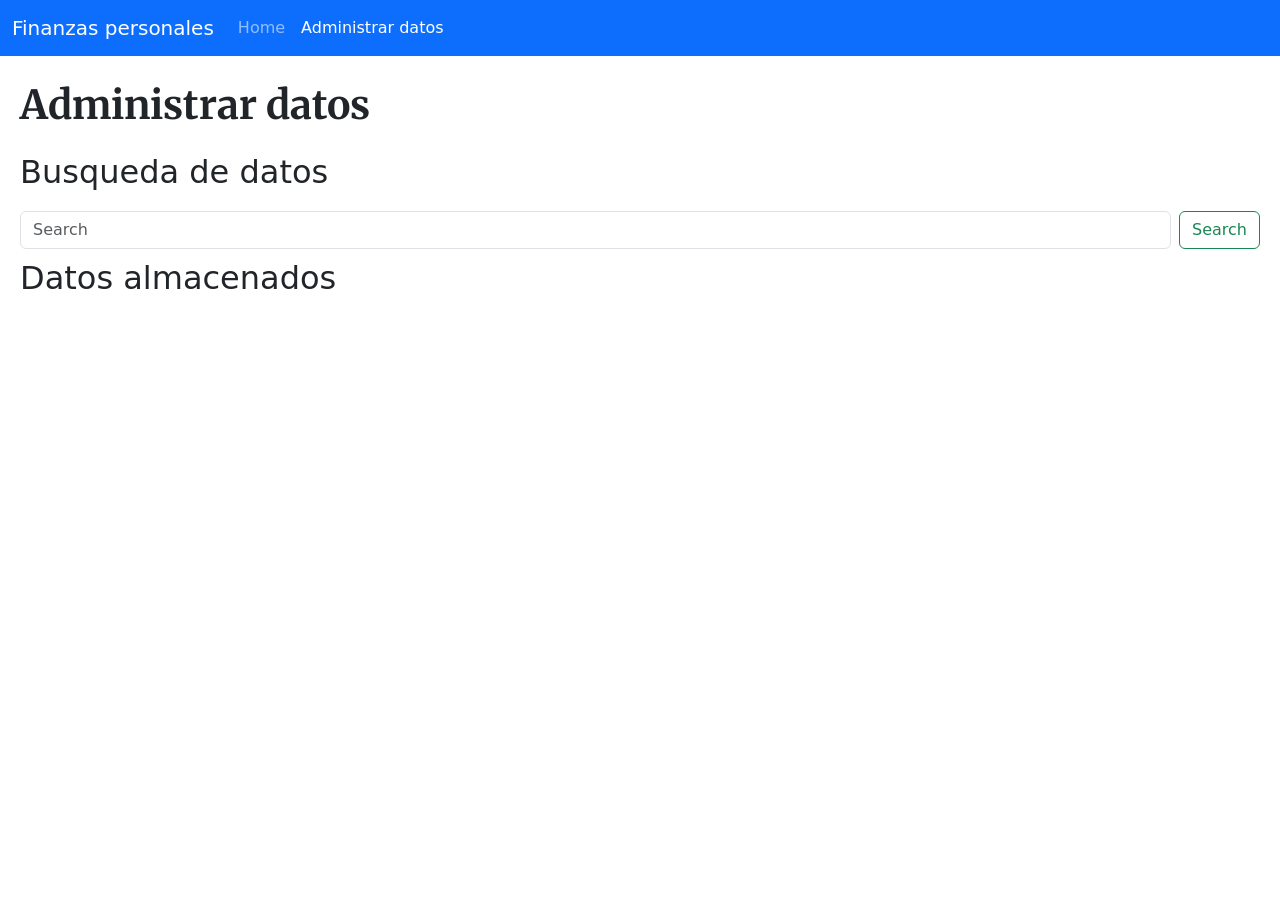
==== administrar-datos.html @ b41b7dab "Subida proyecto" ====
<!DOCTYPE html>
<html lang="en">

<head>
    <meta charset="UTF-8">
    <meta name="viewport" content="width=device-width, initial-scale=1.0">
    <!-- Script administrar datos -->
    <script defer src="./script/administrar-datos.js"></script>
    <title>Calculos - Finanzas Personales</title>
    <!-- Fuente Merriweather -->
    <link
        href="https://fonts.googleapis.com/css2?family=Merriweather:ital,opsz,wght@0,18..144,300..900;1,18..144,300..900&display=swap"
        rel="stylesheet">
    <!-- Bootstrap -->
    <link href="https://cdn.jsdelivr.net/npm/bootstrap@5.3.0/dist/css/bootstrap.min.css" rel="stylesheet">
    <!-- Estilos personalizados -->
    <link rel="stylesheet" href="./style/style.css">
</head>

<body>
    <!-- Barra de navegacion -->
    <nav class="navbar navbar-expand-lg bg-body-tertiary" data-bs-theme="dark">
        <div class="container-fluid">
            <a class="navbar-brand" href="./index.html">Finanzas personales</a>
            <button class="navbar-toggler" type="button" data-bs-toggle="collapse" data-bs-target="#navbarNav"
                aria-controls="navbarNav" aria-expanded="false" aria-label="Toggle navigation">
                <span class="navbar-toggler-icon"></span>
            </button>
            <div class="collapse navbar-collapse" id="navbarNav">
                <ul class="navbar-nav">
                    <li class="nav-item">
                        <a class="nav-link" href="./index.html">Home</a>
                    </li>
                    <li class="nav-item">
                        <a class="nav-link active" aria-current="page" href="./administrar-datos.html">Administrar
                            datos</a>
                    </li>
                </ul>
            </div>
        </div>
    </nav>

    <!-- Titulo principal -->
    <h1 class="mb-4">Administrar datos</h1>

    <section id="busquedaDatos">
        <h2>Busqueda de datos</h2>
        <form class="d-flex" role="search">
            <input class="form-control me-2" type="search" placeholder="Search" aria-label="Search" />
            <button class="btn btn-outline-success" type="submit">Search</button>
        </form>
    </section>
    <section id="datosAlmacenados">
        <h2>Datos almacenados</h2>
        <div id="renderDatosAlmacenados" class="d-flex">
            <div id="datosAlmacenadosIngresos"></div>
            <div id="datosAlmacenadosGastos"></div>
        </div>
    </section>
    <!-- Bootstrap JS -->
    <script src="https://cdn.jsdelivr.net/npm/bootstrap@5.3.0/dist/js/bootstrap.bundle.min.js"></script>
</body>

</html>
---- style/style.css ----
.bg-body-tertiary {
    background-color: rgb(13 110 253) !important;
}

h1 {
    margin: 25px 20px 0px;
    font-family: "Merriweather", serif;
    font-weight: 700;
}

#registrosIngresos {
    margin: 25px 20px 10px 20px;
}

#registrosGastos {
    margin: 25px 20px 10px 20px;
}

#busquedaDatos {
    margin: 10px 20px 10px 20px;
}

h2 {
    margin-bottom: 20px;
}

h3 {
    font-size: 20px;
    margin-top: 10px;
}

h4 {
    font-size: 15px;
}

#ingresos {
    width: 50%;
}

#registrosContainer {
    width: 50%;
}

#datosAlmacenados {
    margin: 10px 20px 10px 20px;
}
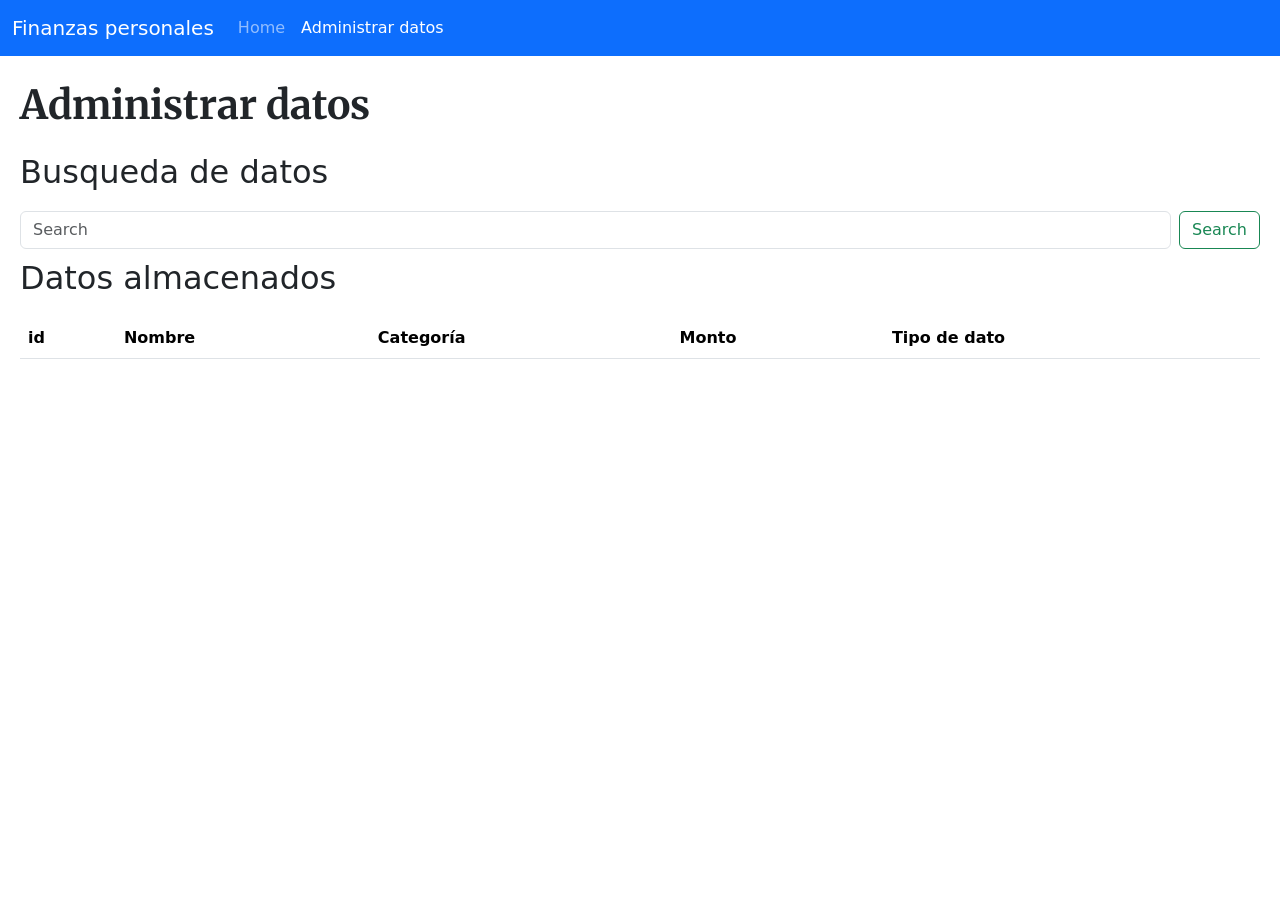
==== commit e894c783: "Correcciones y funcionalidades para la pagina administracion de datos" ====
--- a/administrar-datos.html
+++ b/administrar-datos.html
@@ -32,8 +32,7 @@
                         <a class="nav-link" href="./index.html">Home</a>
                     </li>
                     <li class="nav-item">
-                        <a class="nav-link active" aria-current="page" href="./administrar-datos.html">Administrar
-                            datos</a>
+                        <a class="nav-link active" aria-current="page" href="./administrar-datos.html">Administrar datos</a>
                     </li>
                 </ul>
             </div>
@@ -43,18 +42,31 @@
     <!-- Titulo principal -->
     <h1 class="mb-4">Administrar datos</h1>
 
+    <!-- Caja de busqueda -->
     <section id="busquedaDatos">
         <h2>Busqueda de datos</h2>
         <form class="d-flex" role="search">
-            <input class="form-control me-2" type="search" placeholder="Search" aria-label="Search" />
-            <button class="btn btn-outline-success" type="submit">Search</button>
+            <input id="cajaBusqueda" class="form-control me-2" type="search" placeholder="Search" aria-label="Search" />
+            <button id="botonBusqueda" class="btn btn-outline-success" type="submit">Search</button>
         </form>
     </section>
-    <section id="datosAlmacenados">
+
+    <!-- Tabla de datos almacenados -->
+    <section id="datosAlmacenadosSeccion">
         <h2>Datos almacenados</h2>
-        <div id="renderDatosAlmacenados" class="d-flex">
-            <div id="datosAlmacenadosIngresos"></div>
-            <div id="datosAlmacenadosGastos"></div>
+        <div id="renderDatosAlmacenados">
+            <table class="table">
+                <thead>
+                    <tr>
+                        <th scope="col">id</th>
+                        <th scope="col">Nombre</th>
+                        <th scope="col">Categoría</th>
+                        <th scope="col">Monto</th>
+                        <th scope="col">Tipo de dato</th>
+                    </tr>
+                </thead>
+                <tbody id="datosAlmacenados"></tbody>
+            </table>
         </div>
     </section>
     <!-- Bootstrap JS -->
--- a/style/style.css
+++ b/style/style.css
@@ -33,6 +33,10 @@
     font-size: 15px;
 }
 
+p {
+    margin-bottom: 5px;
+}
+
 #ingresos {
     width: 50%;
 }
@@ -41,6 +45,18 @@
     width: 50%;
 }
 
-#datosAlmacenados {
+#datosAlmacenadosSeccion {
     margin: 10px 20px 10px 20px;
+}
+
+.toast {
+    background-color: rgb(255 226 226);
+}
+
+.end-0 {
+    right: 1% !important;
+}
+
+.top-0 {
+    top: 1% !important;
 }
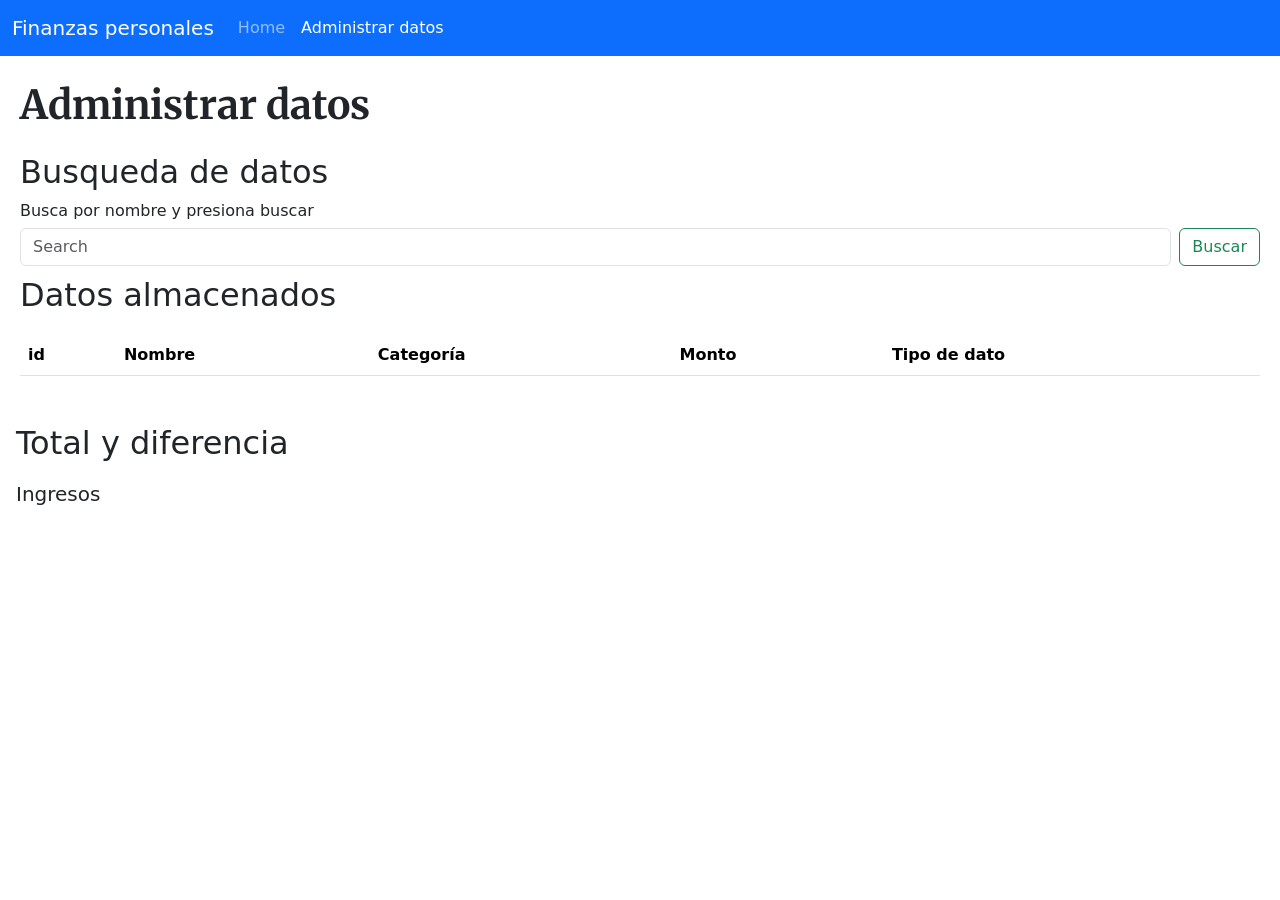
==== commit d22373c4: "Actualizacion para entrega final, aunque aun falta" ====
--- a/administrar-datos.html
+++ b/administrar-datos.html
@@ -32,7 +32,8 @@
                         <a class="nav-link" href="./index.html">Home</a>
                     </li>
                     <li class="nav-item">
-                        <a class="nav-link active" aria-current="page" href="./administrar-datos.html">Administrar datos</a>
+                        <a class="nav-link active" aria-current="page" href="./administrar-datos.html">Administrar
+                            datos</a>
                     </li>
                 </ul>
             </div>
@@ -44,10 +45,11 @@
 
     <!-- Caja de busqueda -->
     <section id="busquedaDatos">
-        <h2>Busqueda de datos</h2>
+        <h2 class="mb-2">Busqueda de datos</h2>
+        <p>Busca por nombre y presiona buscar</p>
         <form class="d-flex" role="search">
             <input id="cajaBusqueda" class="form-control me-2" type="search" placeholder="Search" aria-label="Search" />
-            <button id="botonBusqueda" class="btn btn-outline-success" type="submit">Search</button>
+            <button id="botonBusqueda" class="btn btn-outline-success" type="button">Buscar</button>
         </form>
     </section>
 
@@ -69,6 +71,15 @@
             </table>
         </div>
     </section>
+
+    <!-- Seccion de totales y calculos -->
+    <h2 class="mt-5 mx-3">Total y diferencia</h2>
+    <section class="mx-3">
+        <div id="totalIngresos">
+            <h3>Ingresos</h3>
+        </div>
+    </section>
+
     <!-- Bootstrap JS -->
     <script src="https://cdn.jsdelivr.net/npm/bootstrap@5.3.0/dist/js/bootstrap.bundle.min.js"></script>
 </body>
